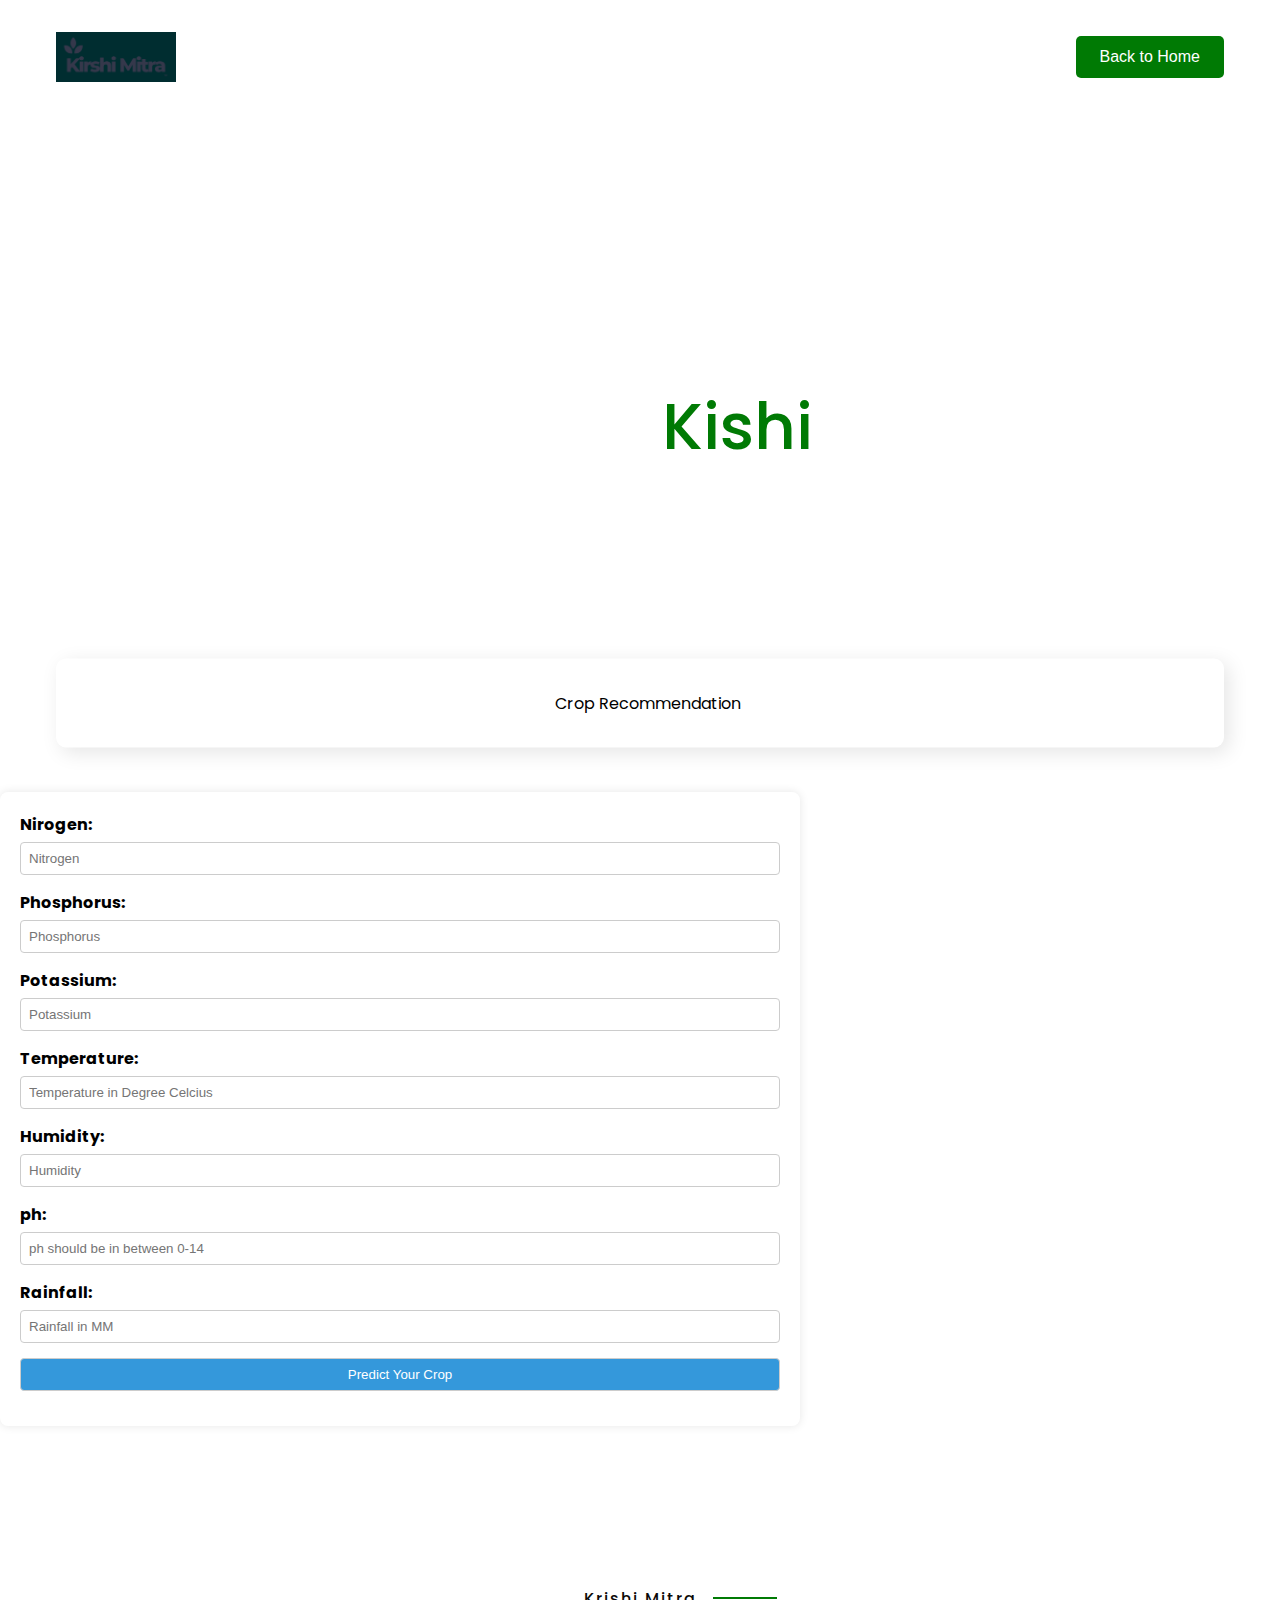
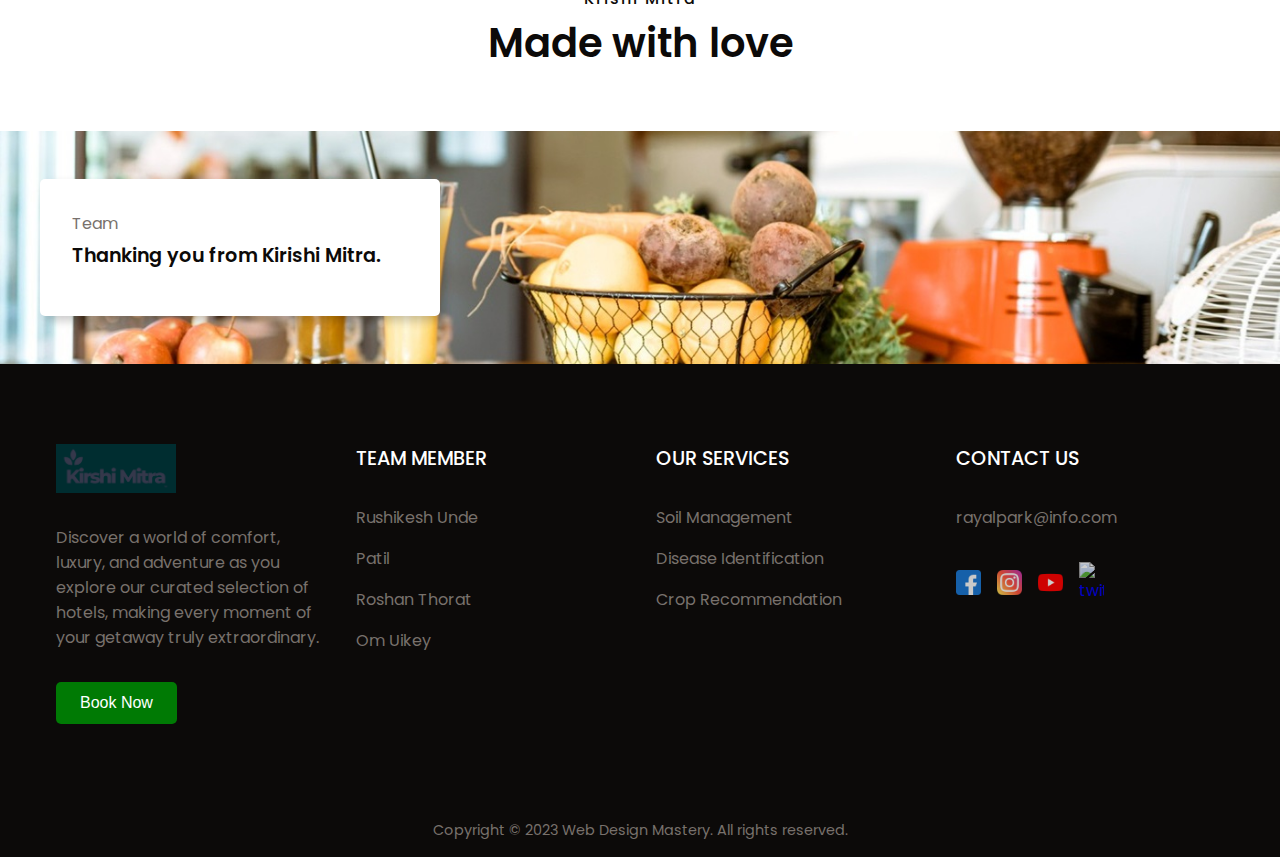
==== templates/cropRecommendation.html @ ae889151 "comment changes" ====
<!DOCTYPE html>
<html lang="en">
  <head>
    <meta charset="UTF-8" />
    <meta name="viewport" content="width=device-width, initial-scale=1.0" />
    <link
      href="https://cdn.jsdelivr.net/npm/remixicon@4.0.0/fonts/remixicon.css"
      rel="stylesheet"
    />
    <link rel="stylesheet" href="/static/styles.css" />
    <title>Web Design Mastery | Rayal Park</title>
  </head>
  <body>
    <header class="header">
      <nav>
        <div class="nav__bar">
          <div class="logo">
            <a href="/"><img src="/static/images/logo.png" alt="logo" /></a>
          </div>
          <div class="nav__menu__btn" id="menu-btn">
            <i class="ri-menu-line"></i>
          </div>
        </div>
        <ul class="nav__links" id="nav-links">
          <li><a href="/">Home</a></li>
          <li><a href="#contact">Contact</a></li>
        </ul>
        <a href="/">
        <button class="btn nav__btn"><i class="ri-arrow-left-circle-line"></i> Back to Home</button>
        </a>
      </nav>
      <div class="section__container header__container" id="home">
        <p>Simple - Unique - Friendly</p>
        <h1>Crop Recommendation<br />In Our <span>Kishi</span>.</h1>
      </div>
    </header>

    <section class="section__container booking__container">
      <form action="/" class="booking__form">
        <div class="input__group">
          <span><i class="ri-leaf-fill"></i></i></span>
          <div>
             Crop Recommendation
          </div>
        </div>
      </form>
    </section>
<div class="formDiv">
  <form action="/cropRecommendation/predict" method="POST" class="formInput">
    <div class="divContiner">
         <label for="Nitrogen">Nirogen:</label>
         <input type="text" id="Nirogen" name="Nitrogen" min="0" max="100" placeholder="Nitrogen" required>
    </div>
    <div class="divContiner">
      <label for="Phosphorus">Phosphorus:</label>
      <input type="text" id="Phosphorus" name="Phosphorus" min="0" max="100" placeholder="Phosphorus" required>
    </div>
    <div class="divContiner">
      <label for="Potassium">Potassium:</label>
      <input type="text" id="Potassium" name="Potassium" min="0" max="100" placeholder="Potassium" required>
    </div>
    <div class="divContiner">
      <label for="Temperature">Temperature:</label>
      <input type="text" id="Temperature" name="Temperature" min="0" max="100" placeholder="Temperature in Degree Celcius" required>
    </div>
    <div class="divContiner">
      <label for="Humidity">Humidity:</label>
      <input type="text" id="Humidity" name="Humidity" min="0" max="100" placeholder="Humidity" required>
    </div>
    <div class="divContiner">
      <label for="ph">ph:</label>
      <input type="text" id="ph" name="ph" min="0" max="100" placeholder="ph should be in between 0-14" required>
    </div>
    <div class="divContiner">
      <label for="Rainfall">Rainfall:</label>
      <input type="text" id="Rainfall" name="Rainfall"  max="10000" placeholder="Rainfall in MM" required>
    </div>
    <div class="divContiner">
       <input type="submit" id="submit" name="submit" value="Predict Your Crop">
    </div>
  </form>
</div>
    
    <section class="section__container banner__container">
           
    </section>

    <section class="explore" id="explore">
      <p class="section__subheader">Krishi Mitra</p>
      <h2 class="section__header">Made with love <i class="ri-heart-3-line"></i></h2>
      <div class="explore__bg">
        <div class="explore__content">
          <p class="section__description">Team</p>
          <h4>Thanking you from Kirishi Mitra.</h4>
        </div>
      </div>
    </section>

    <footer class="footer" id="contact">
      <div class="section__container footer__container">
        <div class="footer__col">
          <div class="logo">
            <a href="#home"><img src="/static/images/logo.png" alt="logo" /></a>
          </div>
          <p class="section__description">
            Discover a world of comfort, luxury, and adventure as you explore
            our curated selection of hotels, making every moment of your getaway
            truly extraordinary.
          </p>
          <button class="btn">Book Now</button>
        </div>
        <div class="footer__col">
          <h4>TEAM MEMBER</h4>
          <ul class="footer__links">
            <li><a>Rushikesh Unde</a></li>
            <li><a>Patil</a></li>
            <li><a>Roshan Thorat</a></li>
            <li><a>Om Uikey</a></li>
          </ul>
        </div>
        <div class="footer__col">
          <h4>OUR SERVICES</h4>
          <ul class="footer__links">
            <li><a href="#">Soil Management</a></li>
            <li><a href="#">Disease Identification</a></li>
            <li><a href="#">Crop Recommendation</a></li>
          </ul>
        </div>
        <div class="footer__col">
          <h4>CONTACT US</h4>
          <ul class="footer__links">
            <li><a href="#">rayalpark@info.com</a></li>
          </ul>
          <div class="footer__socials">
            <a href="#"><img src="/static/images/facebook.png" alt="facebook" /></a>
            <a href="#"><img src="/static/images/instagram.png" alt="instagram" /></a>
            <a href="#"><img src="/static/images/youtube.png" alt="youtube" /></a>
            <a href="#"><img src="/static/twitter.png" alt="twitter" /></a>
          </div>
        </div>
      </div>
      <div class="footer__bar">
        Copyright © 2023 Web Design Mastery. All rights reserved.
      </div>
    </footer>

    <script src="https://unpkg.com/scrollreveal"></script>
    <script src="main.js"></script>
  </body>
</html>
---- static/styles.css ----
@import url("https://fonts.googleapis.com/css2?family=Poppins:wght@400;500;600;700&display=swap");

:root {
  --primary-color: #007a04;
  --primary-color-dark: #007a04;
  --text-dark: #0c0a09;
  --text-light: #78716c;
  --white: #ffffff;
  --max-width: 1200px;
}

* {
  padding: 0;
  margin: 0;
  box-sizing: border-box;
}

.section__container {
  max-width: var(--max-width);
  margin: auto;
  padding: 5rem 1rem;
}

.section__subheader {
  margin-bottom: 0.5rem;
  position: relative;
  font-weight: 500;
  letter-spacing: 2px;
  color: var(--text-dark);
}

.section__subheader::after {
  position: absolute;
  content: "";
  top: 50%;
  transform: translate(1rem, -50%);
  height: 2px;
  width: 4rem;
  background-color: var(--primary-color);
}

.section__header {
  max-width: 600px;
  margin-bottom: 1rem;
  font-size: 2.5rem;
  font-weight: 600;
  line-height: 3rem;
  color: var(--text-dark);
}

.section__description {
  max-width: 600px;
  margin-bottom: 1rem;
  color: var(--text-light);
}

.btn {
  padding: 0.75rem 1.5rem;
  outline: none;
  border: none;
  font-size: 1rem;
  font-weight: 500;
  color: var(--white);
  background-color: var(--primary-color);
  border-radius: 5px;
  cursor: pointer;
  transition: 0.3s;
}

.btn:hover {
  background-color: var(--primary-color-dark);
}

img {
  width: 100%;
  display: flex;
}

a {
  text-decoration: none;
}

.logo {
  max-width: 120px;
}

html,
body {
  scroll-behavior: smooth;
}

body {
  font-family: "Poppins", sans-serif;
}

.formInput {
  background-color: #fff;
  padding: 20px;
  border-radius: 8px;
  box-shadow: 0 0 10px rgba(0, 0, 0, 0.1);
  width: 800px;
  align-items: center;
  justify-content: center;
  
}


.divContiner {
  margin-bottom: 15px;
}

label {
  display: block;
  font-weight: bold;
  margin-bottom: 5px;
}

input {
  width: 100%;
  padding: 8px;
  box-sizing: border-box;
  border: 1px solid #ccc;
  border-radius: 4px;
  outline: none;
}

input[type="submit"] {
  background-color: #3498db;
  color: #fff;
  cursor: pointer;
  transition: background-color 0.3s ease;
}

input[type="submit"]:hover {
  background-color: #258cd1;
}



.header {
  background-image: url("/static/images/header.jpg"); */
  background-position: center center;
  background-size: cover;
  background-repeat: no-repeat;
}

/* .headerMain {
  background-image: url("/static/images/header.jpg");
  background-position: center center;
  background-size: cover;
  background-repeat: no-repeat;
} */

nav {
  position: fixed;
  isolation: isolate;
  top: 0;
  width: 100%;
  max-width: var(--max-width);
  margin: auto;
  z-index: 9;
}

.nav__bar {
  padding: 1rem;
  display: flex;
  align-items: center;
  justify-content: space-between;
  gap: 2rem;
  background-color: var(--primary-color);
}

.nav__menu__btn {
  font-size: 1.5rem;
  color: var(--white);
  cursor: pointer;
}

.nav__links {
  list-style: none;
  position: absolute;
  width: 100%;
  padding: 2rem;
  display: flex;
  align-items: center;
  flex-direction: column;
  gap: 2rem;
  background-color: rgba(188, 28, 92, 0.9);
  transform: translateY(-100%);
  transition: 0.5s;
  z-index: -1;
}

.nav__links.open {
  transform: translateY(0);
}

.nav__links a {
  position: relative;
  isolation: isolate;
  padding-bottom: 8px;
  color: var(--white);
  transition: 0.3s;
}

.nav__btn {
  display: none;
}

.header__container {
  padding-block: 10rem 15rem;
}

.header__container p {
  margin-bottom: 1rem;
  font-size: 1.2rem;
  color: var(--white);
  text-align: center;
  opacity: 0.6;
}

.header__container h1 {
  font-size: 4rem;
  font-weight: 500;
  line-height: 4.5rem;
  color: var(--white);
  text-align: center;
}

.header__container h1 span {
  color: var(--primary-color);
}

.booking__container {
  padding-block: 0;
}

.booking__form {
  padding: 2rem;
  display: flex;
  gap: 1rem;
  align-items: center;
  justify-content: center;
  flex-wrap: wrap;
  background-color: var(--white);
  border-radius: 10px;
  transform: translateY(-50%);
  box-shadow: 5px 5px 20px rgba(0, 0, 0, 0.1);
}

.input__group {
  flex: 1 1 220px;
  display: flex;
  align-items: center;
  justify-content: center;
  gap: 1rem;
}

.input__group span {
  font-size: 1.75rem;
  color: var(--primary-color);
}

.input__group label {
  font-weight: 500;
  color: var(--text-dark);
}

.input__group input {
  display: block;
  width: 100%;
  max-width: 150px;
  padding-block: 5px;
  color: var(--text-dark);
  font-size: 0.9rem;
  outline: none;
  border: none;
}

.input__group input::placeholder {
  color: var(--text-light);
}

.about__container {
  overflow: hidden;
  display: grid;
  gap: 2rem;
}

.about__image img {
  max-width: 450px;
  margin: auto;
  border-radius: 5px;
}

.room__grid {
  margin-top: 4rem;
  display: grid;
  gap: 1rem;
}

.room__card {
  overflow: hidden;
  border-radius: 10px;
  box-shadow: 5px 5px 10px rgba(0, 0, 0, 0.1);
}

.room__card__image {
  position: relative;
  isolation: isolate;
}

.room__card__icons {
  position: absolute;
  right: 1rem;
  bottom: 1rem;
  width: 100%;
  display: flex;
  align-items: center;
  justify-content: flex-end;
  flex-wrap: wrap;
  gap: 1rem;
  z-index: 1;
}

.room__card__icons span {
  display: inline-block;
  padding: 2px 8px;
  font-size: 1.5rem;
  background-color: var(--white);
  border-radius: 100%;
  box-shadow: 5px 5px 10px rgba(0, 0, 0, 0.2);
  cursor: pointer;
}

.room__card__icons span:nth-child(1) {
  color: #f472b6;
}

.room__card__icons span:nth-child(2) {
  color: #c084fc;
}

.room__card__icons span:nth-child(3) {
  color: #60a5fa;
}

.room__card__details {
  padding: 1rem;
}

.room__card h4 {
  margin-bottom: 0.5rem;
  font-size: 1.2rem;
  font-weight: 500;
  color: var(--text-dark);
}

.room__card p {
  margin-bottom: 0.5rem;
  color: var(--text-light);
}

.room__card h5 {
  margin-bottom: 1rem;
  font-size: 1rem;
  font-weight: 500;
  color: var(--text-light);
}

.room__card h5 span {
  font-size: 1.1rem;
  color: var(--text-dark);
}

.service {
  background-image: url("/static/images/service.jpg");
  background-position: center center;
  background-size: cover;
  background-repeat: no-repeat;
}

.service__container {
  padding-block: 0;
  display: grid;

  grid-template-columns: repeat(2, 1fr);
}

.service__content {
  grid-column: 1/3;
  padding: 2rem 4rem;
  background-color: var(--white);
}

.service__list {
  list-style: none;
  margin-top: 2rem;
  display: grid;
  gap: 2rem;
}

.service__list li {
  display: flex;
  align-items: center;
  gap: 1rem;
  font-size: 1.2rem;
  font-weight: 500;
  color: var(--text-dark);
}

.service__list span {
  padding: 5px 12px;
  font-size: 1.75rem;
  color: var(--text-dark);
  background-color: var(--text-light);
  border-radius: 100%;
}

.service__list li:nth-child(1) span {
  color: #60a5fa;
  background-color: #dbeafe;
}

.service__list li:nth-child(2) span {
  color: #f472b6;
  background-color: #fce7f3;
}

.service__list li:nth-child(3) span {
  color: #c084fc;
  background-color: #f3e8ff;
}

.service__list li:nth-child(4) span {
  color: #fb7185;
  background-color: #ffe4e6;
}

.banner__content {
  padding: 2rem;
  display: flex;
  gap: 2rem;
  align-items: center;
  justify-content: space-evenly;
  flex-wrap: wrap;
  border-radius: 10px;
  box-shadow: 5px 5px 20px rgba(0, 0, 0, 0.1);
}

.banner__card {
  text-align: center;
  flex: 1 1 180px;
}

.banner__card h4 {
  font-size: 2rem;
  font-weight: 600;
  color: var(--text-dark);
}

.banner__card p {
  color: var(--text-light);
}

.explore :is(.section__subheader, .section__header) {
  text-align: center;
  margin-inline: auto;
}

.explore__bg {
  margin-top: 4rem;
  padding-block: 3rem;
  display: grid;
  grid-template-columns:
    minmax(1rem, 1fr)
    minmax(0, var(--max-width))
    minmax(1rem, 1fr);
  background-image: url("/static/images/explore.jpg");
  background-position: center center;
  background-size: cover;
  background-repeat: no-repeat;
}

.explore__content {
  grid-column: 2/3;
  max-width: 400px;
  padding: 2rem;
  background-color: var(--white);
  border-radius: 5px;
  box-shadow: 5px 5px 10px rgba(0, 0, 0, 0.2);
}

.explore__content p {
  margin-bottom: 0.5rem;
}

.explore__content h4 {
  margin-bottom: 1rem;
  font-size: 1.2rem;
  font-weight: 600;
  line-height: 1.5rem;
  color: var(--text-dark);
}

.explore__content .btn {
  color: var(--primary-color);
  background-color: var(--white);
  border: 1px solid var(--primary-color);
}

.explore__content .btn:hover {
  color: var(--white);
  background-color: var(--primary-color);
}

.footer {
  background-color: var(--text-dark);
}

.footer__container {
  display: grid;
  gap: 4rem 2rem;
}

.footer__col .section__description {
  margin-block: 2rem;
}

.footer__col h4 {
  margin-bottom: 2rem;
  font-size: 1.2rem;
  font-weight: 500;
  color: var(--white);
}

.footer__links {
  list-style: none;
  display: grid;
  gap: 1rem;
}

.footer__links a {
  color: var(--text-light);
  transition: 0.3s;
}

.footer__links a:hover {
  color: var(--white);
}

.footer__socials {
  margin-top: 2rem;
  display: flex;
  align-items: center;
  gap: 1rem;
  flex-wrap: wrap;
}

.footer__socials img {
  max-width: 25px;
  opacity: 0.8;
  transition: 0.3s;
}

.footer__socials img:hover {
  opacity: 1;
}

.footer__bar {
  padding: 1rem;
  font-size: 0.9rem;
  color: var(--text-light);
  text-align: center;
}

@media (width > 576px) {
  .room__grid {
    grid-template-columns: repeat(2, 1fr);
  }

  .footer__container {
    grid-template-columns: repeat(2, 1fr);
  }
}

@media (width > 768px) {
  nav {
    padding: 2rem 1rem;
    position: static;
    display: flex;
    align-items: center;
    justify-content: space-between;
  }

  .nav__bar {
    padding: 0;
    background-color: transparent;
  }

  .nav__menu__btn {
    display: none;
  }

  .nav__links {
    padding: 0;
    width: unset;
    position: static;
    transform: none;
    flex-direction: row;
    background-color: transparent;
  }

  .nav__btn {
    display: block;
  }

  .nav__links a::after {
    position: absolute;
    content: "";
    left: 0;
    bottom: 0;
    height: 2px;
    width: 0;
    background-color: var(--primary-color);
    transition: 0.3s;
    transform-origin: left;
  }

  .nav__links a:hover::after {
    width: 100%;
  }

  .about__container {
    grid-template-columns: repeat(2, 1fr);
    align-items: center;
  }

  .room__grid {
    grid-template-columns: repeat(3, 1fr);
  }

  .service__content {
    grid-column: 2/3;
  }

  .footer__container {
    grid-template-columns: repeat(4, 1fr);
  }
}

@media (width > 1024px) {
  .room__grid {
    gap: 2rem;
  }
}
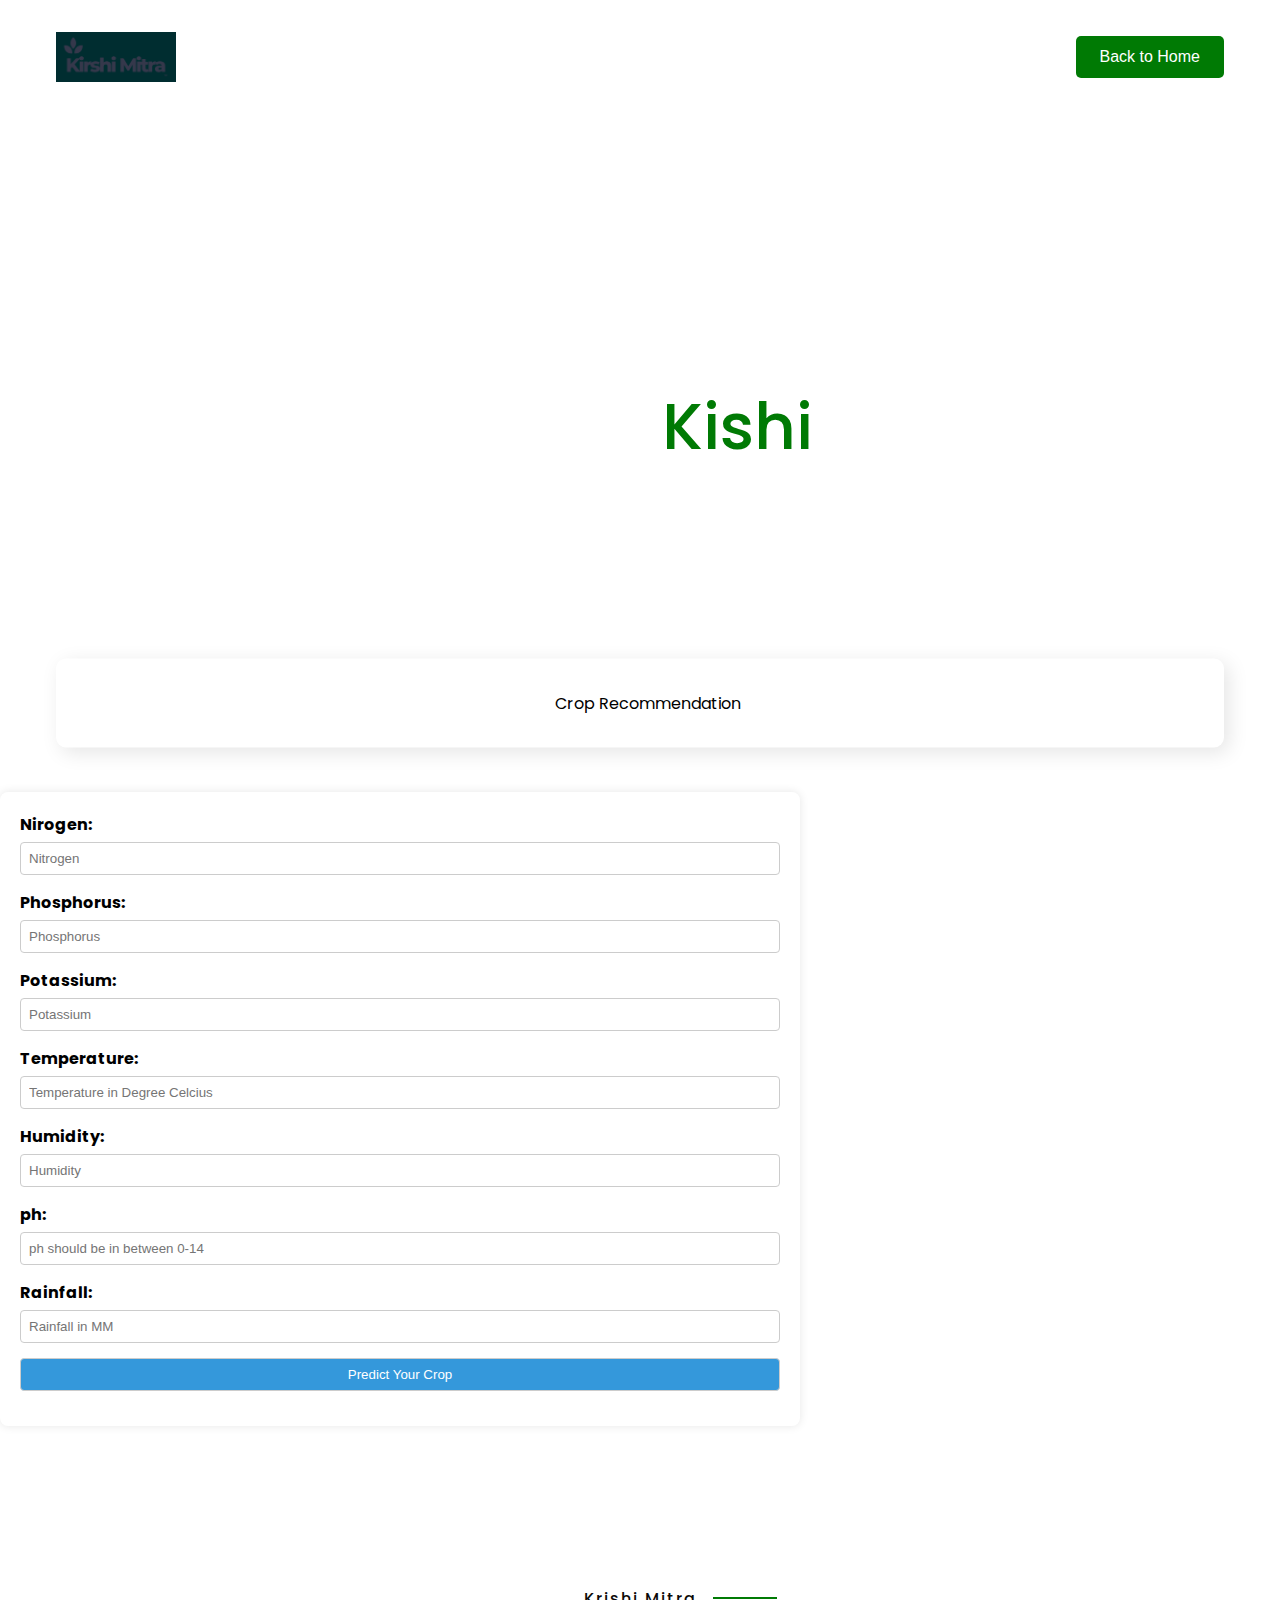
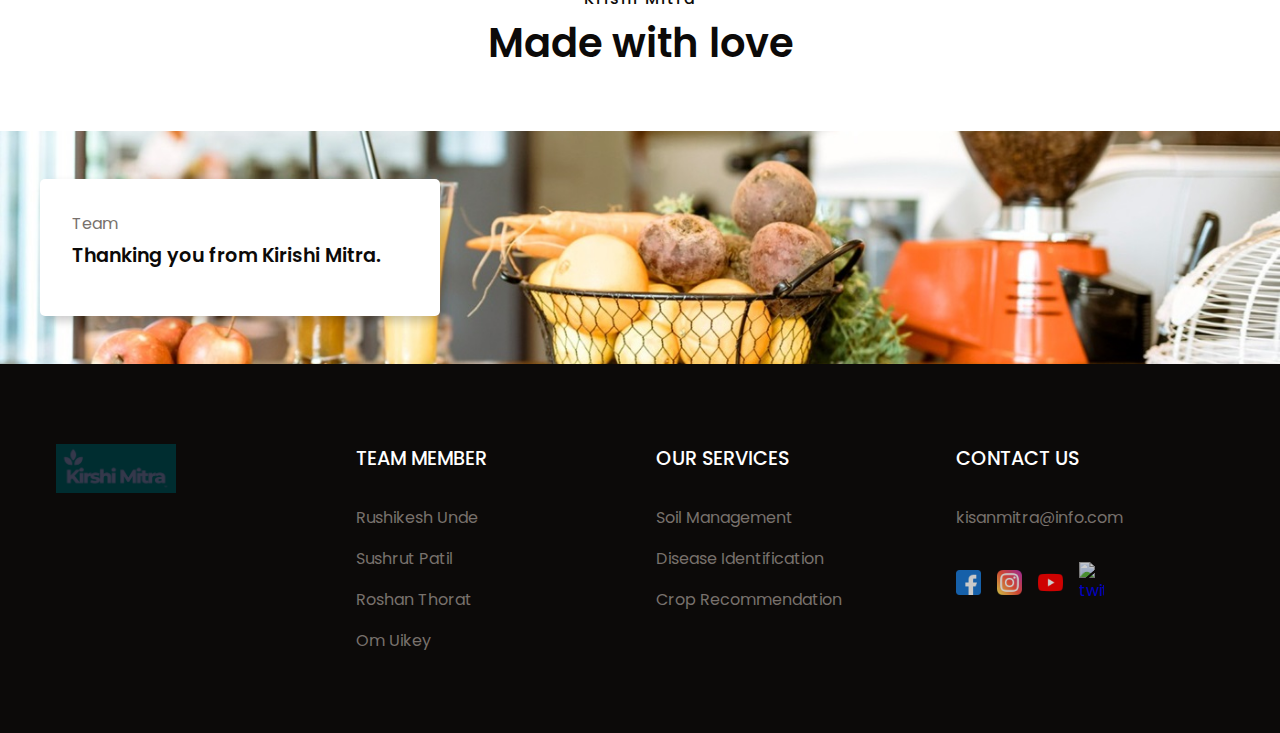
==== commit da6813d5: "disease_model update" ====
--- a/templates/cropRecommendation.html
+++ b/templates/cropRecommendation.html
@@ -1,150 +1,141 @@
-<!DOCTYPE html>
-<html lang="en">
-  <head>
-    <meta charset="UTF-8" />
-    <meta name="viewport" content="width=device-width, initial-scale=1.0" />
-    <link
-      href="https://cdn.jsdelivr.net/npm/remixicon@4.0.0/fonts/remixicon.css"
-      rel="stylesheet"
-    />
-    <link rel="stylesheet" href="/static/styles.css" />
-    <title>Web Design Mastery | Rayal Park</title>
-  </head>
-  <body>
-    <header class="header">
-      <nav>
-        <div class="nav__bar">
-          <div class="logo">
-            <a href="/"><img src="/static/images/logo.png" alt="logo" /></a>
-          </div>
-          <div class="nav__menu__btn" id="menu-btn">
-            <i class="ri-menu-line"></i>
-          </div>
-        </div>
-        <ul class="nav__links" id="nav-links">
-          <li><a href="/">Home</a></li>
-          <li><a href="#contact">Contact</a></li>
-        </ul>
-        <a href="/">
-        <button class="btn nav__btn"><i class="ri-arrow-left-circle-line"></i> Back to Home</button>
-        </a>
-      </nav>
-      <div class="section__container header__container" id="home">
-        <p>Simple - Unique - Friendly</p>
-        <h1>Crop Recommendation<br />In Our <span>Kishi</span>.</h1>
-      </div>
-    </header>
-
-    <section class="section__container booking__container">
-      <form action="/" class="booking__form">
-        <div class="input__group">
-          <span><i class="ri-leaf-fill"></i></i></span>
-          <div>
-             Crop Recommendation
-          </div>
-        </div>
-      </form>
-    </section>
-<div class="formDiv">
-  <form action="/cropRecommendation/predict" method="POST" class="formInput">
-    <div class="divContiner">
-         <label for="Nitrogen">Nirogen:</label>
-         <input type="text" id="Nirogen" name="Nitrogen" min="0" max="100" placeholder="Nitrogen" required>
-    </div>
-    <div class="divContiner">
-      <label for="Phosphorus">Phosphorus:</label>
-      <input type="text" id="Phosphorus" name="Phosphorus" min="0" max="100" placeholder="Phosphorus" required>
-    </div>
-    <div class="divContiner">
-      <label for="Potassium">Potassium:</label>
-      <input type="text" id="Potassium" name="Potassium" min="0" max="100" placeholder="Potassium" required>
-    </div>
-    <div class="divContiner">
-      <label for="Temperature">Temperature:</label>
-      <input type="text" id="Temperature" name="Temperature" min="0" max="100" placeholder="Temperature in Degree Celcius" required>
-    </div>
-    <div class="divContiner">
-      <label for="Humidity">Humidity:</label>
-      <input type="text" id="Humidity" name="Humidity" min="0" max="100" placeholder="Humidity" required>
-    </div>
-    <div class="divContiner">
-      <label for="ph">ph:</label>
-      <input type="text" id="ph" name="ph" min="0" max="100" placeholder="ph should be in between 0-14" required>
-    </div>
-    <div class="divContiner">
-      <label for="Rainfall">Rainfall:</label>
-      <input type="text" id="Rainfall" name="Rainfall"  max="10000" placeholder="Rainfall in MM" required>
-    </div>
-    <div class="divContiner">
-       <input type="submit" id="submit" name="submit" value="Predict Your Crop">
-    </div>
-  </form>
-</div>
-    
-    <section class="section__container banner__container">
-           
-    </section>
-
-    <section class="explore" id="explore">
-      <p class="section__subheader">Krishi Mitra</p>
-      <h2 class="section__header">Made with love <i class="ri-heart-3-line"></i></h2>
-      <div class="explore__bg">
-        <div class="explore__content">
-          <p class="section__description">Team</p>
-          <h4>Thanking you from Kirishi Mitra.</h4>
-        </div>
-      </div>
-    </section>
-
-    <footer class="footer" id="contact">
-      <div class="section__container footer__container">
-        <div class="footer__col">
-          <div class="logo">
-            <a href="#home"><img src="/static/images/logo.png" alt="logo" /></a>
-          </div>
-          <p class="section__description">
-            Discover a world of comfort, luxury, and adventure as you explore
-            our curated selection of hotels, making every moment of your getaway
-            truly extraordinary.
-          </p>
-          <button class="btn">Book Now</button>
-        </div>
-        <div class="footer__col">
-          <h4>TEAM MEMBER</h4>
-          <ul class="footer__links">
-            <li><a>Rushikesh Unde</a></li>
-            <li><a>Patil</a></li>
-            <li><a>Roshan Thorat</a></li>
-            <li><a>Om Uikey</a></li>
-          </ul>
-        </div>
-        <div class="footer__col">
-          <h4>OUR SERVICES</h4>
-          <ul class="footer__links">
-            <li><a href="#">Soil Management</a></li>
-            <li><a href="#">Disease Identification</a></li>
-            <li><a href="#">Crop Recommendation</a></li>
-          </ul>
-        </div>
-        <div class="footer__col">
-          <h4>CONTACT US</h4>
-          <ul class="footer__links">
-            <li><a href="#">rayalpark@info.com</a></li>
-          </ul>
-          <div class="footer__socials">
-            <a href="#"><img src="/static/images/facebook.png" alt="facebook" /></a>
-            <a href="#"><img src="/static/images/instagram.png" alt="instagram" /></a>
-            <a href="#"><img src="/static/images/youtube.png" alt="youtube" /></a>
-            <a href="#"><img src="/static/twitter.png" alt="twitter" /></a>
-          </div>
-        </div>
-      </div>
-      <div class="footer__bar">
-        Copyright © 2023 Web Design Mastery. All rights reserved.
-      </div>
-    </footer>
-
-    <script src="https://unpkg.com/scrollreveal"></script>
-    <script src="main.js"></script>
-  </body>
-</html>
+<!DOCTYPE html>
+<html lang="en">
+  <head>
+    <meta charset="UTF-8" />
+    <meta name="viewport" content="width=device-width, initial-scale=1.0" />
+    <link
+      href="https://cdn.jsdelivr.net/npm/remixicon@4.0.0/fonts/remixicon.css"
+      rel="stylesheet"
+    />
+    <link rel="stylesheet" href="/static/styles.css" />
+    <title>Web Design Mastery | Rayal Park</title>
+  </head>
+  <body>
+    <header class="header">
+      <nav>
+        <div class="nav__bar">
+          <div class="logo">
+            <a href="/"><img src="/static/images/logo.png" alt="logo" /></a>
+          </div>
+          <div class="nav__menu__btn" id="menu-btn">
+            <i class="ri-menu-line"></i>
+          </div>
+        </div>
+        <ul class="nav__links" id="nav-links">
+          <li><a href="/">Home</a></li>
+          <li><a href="#contact">Contact</a></li>
+        </ul>
+        <a href="/">
+        <button class="btn nav__btn"><i class="ri-arrow-left-circle-line"></i> Back to Home</button>
+        </a>
+      </nav>
+      <div class="section__container header__container" id="home">
+        <p>Simple - Unique - Friendly</p>
+        <h1>Crop Recommendation<br />In Our <span>Kishi</span>.</h1>
+      </div>
+    </header>
+
+    <section class="section__container booking__container">
+      <form action="/" class="booking__form">
+        <div class="input__group">
+          <span><i class="ri-leaf-fill"></i></i></span>
+          <div>
+             Crop Recommendation
+          </div>
+        </div>
+      </form>
+    </section>
+<div class="formDiv">
+  <form action="/cropRecommendation/predict" method="POST" class="formInput">
+    <div class="divContiner">
+         <label for="Nitrogen">Nirogen:</label>
+         <input type="text" id="Nirogen" name="Nitrogen" min="0" max="100" placeholder="Nitrogen" required>
+    </div>
+    <div class="divContiner">
+      <label for="Phosphorus">Phosphorus:</label>
+      <input type="text" id="Phosphorus" name="Phosphorus" min="0" max="100" placeholder="Phosphorus" required>
+    </div>
+    <div class="divContiner">
+      <label for="Potassium">Potassium:</label>
+      <input type="text" id="Potassium" name="Potassium" min="0" max="100" placeholder="Potassium" required>
+    </div>
+    <div class="divContiner">
+      <label for="Temperature">Temperature:</label>
+      <input type="text" id="Temperature" name="Temperature" min="0" max="100" placeholder="Temperature in Degree Celcius" required>
+    </div>
+    <div class="divContiner">
+      <label for="Humidity">Humidity:</label>
+      <input type="text" id="Humidity" name="Humidity" min="0" max="100" placeholder="Humidity" required>
+    </div>
+    <div class="divContiner">
+      <label for="ph">ph:</label>
+      <input type="text" id="ph" name="ph" min="0" max="100" placeholder="ph should be in between 0-14" required>
+    </div>
+    <div class="divContiner">
+      <label for="Rainfall">Rainfall:</label>
+      <input type="text" id="Rainfall" name="Rainfall"  max="10000" placeholder="Rainfall in MM" required>
+    </div>
+    <div class="divContiner">
+       <input type="submit" id="submit" name="submit" value="Predict Your Crop">
+    </div>
+  </form>
+</div>
+    
+    <section class="section__container banner__container">
+           
+    </section>
+
+    <section class="explore" id="explore">
+      <p class="section__subheader">Krishi Mitra</p>
+      <h2 class="section__header">Made with love <i class="ri-heart-3-line"></i></h2>
+      <div class="explore__bg">
+        <div class="explore__content">
+          <p class="section__description">Team</p>
+          <h4>Thanking you from Kirishi Mitra.</h4>
+        </div>
+      </div>
+    </section>
+
+    <footer class="footer" id="contact">
+      <div class="section__container footer__container">
+        <div class="footer__col">
+          <div class="logo">
+            <a href="#home"><img src="/static/images/logo.png" alt="logo" /></a>
+          </div>
+        </div>
+        <div class="footer__col">
+          <h4>TEAM MEMBER</h4>
+          <ul class="footer__links">
+            <li><a>Rushikesh Unde</a></li>
+            <li><a>Sushrut Patil</a></li>
+            <li><a>Roshan Thorat</a></li>
+            <li><a>Om Uikey</a></li>
+          </ul>
+        </div>
+        <div class="footer__col">
+          <h4>OUR SERVICES</h4>
+          <ul class="footer__links">
+            <li><a href="#">Soil Management</a></li>
+            <li><a href="#">Disease Identification</a></li>
+            <li><a href="#">Crop Recommendation</a></li>
+          </ul>
+        </div>
+        <div class="footer__col">
+          <h4>CONTACT US</h4>
+          <ul class="footer__links">
+            <li><a href="#">kisanmitra@info.com</a></li>
+          </ul>
+          <div class="footer__socials">
+            <a href="#"><img src="/static/images/facebook.png" alt="facebook" /></a>
+            <a href="#"><img src="/static/images/instagram.png" alt="instagram" /></a>
+            <a href="#"><img src="/static/images/youtube.png" alt="youtube" /></a>
+            <a href="#"><img src="/static/twitter.png" alt="twitter" /></a>
+          </div>
+        </div>
+      </div>
+    </footer>
+
+    <script src="https://unpkg.com/scrollreveal"></script>
+    <script src="main.js"></script>
+  </body>
+</html>
--- a/static/styles.css
+++ b/static/styles.css
@@ -1,656 +1,656 @@
-@import url("https://fonts.googleapis.com/css2?family=Poppins:wght@400;500;600;700&display=swap");
-
-:root {
-  --primary-color: #007a04;
-  --primary-color-dark: #007a04;
-  --text-dark: #0c0a09;
-  --text-light: #78716c;
-  --white: #ffffff;
-  --max-width: 1200px;
-}
-
-* {
-  padding: 0;
-  margin: 0;
-  box-sizing: border-box;
-}
-
-.section__container {
-  max-width: var(--max-width);
-  margin: auto;
-  padding: 5rem 1rem;
-}
-
-.section__subheader {
-  margin-bottom: 0.5rem;
-  position: relative;
-  font-weight: 500;
-  letter-spacing: 2px;
-  color: var(--text-dark);
-}
-
-.section__subheader::after {
-  position: absolute;
-  content: "";
-  top: 50%;
-  transform: translate(1rem, -50%);
-  height: 2px;
-  width: 4rem;
-  background-color: var(--primary-color);
-}
-
-.section__header {
-  max-width: 600px;
-  margin-bottom: 1rem;
-  font-size: 2.5rem;
-  font-weight: 600;
-  line-height: 3rem;
-  color: var(--text-dark);
-}
-
-.section__description {
-  max-width: 600px;
-  margin-bottom: 1rem;
-  color: var(--text-light);
-}
-
-.btn {
-  padding: 0.75rem 1.5rem;
-  outline: none;
-  border: none;
-  font-size: 1rem;
-  font-weight: 500;
-  color: var(--white);
-  background-color: var(--primary-color);
-  border-radius: 5px;
-  cursor: pointer;
-  transition: 0.3s;
-}
-
-.btn:hover {
-  background-color: var(--primary-color-dark);
-}
-
-img {
-  width: 100%;
-  display: flex;
-}
-
-a {
-  text-decoration: none;
-}
-
-.logo {
-  max-width: 120px;
-}
-
-html,
-body {
-  scroll-behavior: smooth;
-}
-
-body {
-  font-family: "Poppins", sans-serif;
-}
-
-.formInput {
-  background-color: #fff;
-  padding: 20px;
-  border-radius: 8px;
-  box-shadow: 0 0 10px rgba(0, 0, 0, 0.1);
-  width: 800px;
-  align-items: center;
-  justify-content: center;
-  
-}
-
-
-.divContiner {
-  margin-bottom: 15px;
-}
-
-label {
-  display: block;
-  font-weight: bold;
-  margin-bottom: 5px;
-}
-
-input {
-  width: 100%;
-  padding: 8px;
-  box-sizing: border-box;
-  border: 1px solid #ccc;
-  border-radius: 4px;
-  outline: none;
-}
-
-input[type="submit"] {
-  background-color: #3498db;
-  color: #fff;
-  cursor: pointer;
-  transition: background-color 0.3s ease;
-}
-
-input[type="submit"]:hover {
-  background-color: #258cd1;
-}
-
-
-
-.header {
-  background-image: url("/static/images/header.jpg"); */
-  background-position: center center;
-  background-size: cover;
-  background-repeat: no-repeat;
-}
-
-/* .headerMain {
-  background-image: url("/static/images/header.jpg");
-  background-position: center center;
-  background-size: cover;
-  background-repeat: no-repeat;
-} */
-
-nav {
-  position: fixed;
-  isolation: isolate;
-  top: 0;
-  width: 100%;
-  max-width: var(--max-width);
-  margin: auto;
-  z-index: 9;
-}
-
-.nav__bar {
-  padding: 1rem;
-  display: flex;
-  align-items: center;
-  justify-content: space-between;
-  gap: 2rem;
-  background-color: var(--primary-color);
-}
-
-.nav__menu__btn {
-  font-size: 1.5rem;
-  color: var(--white);
-  cursor: pointer;
-}
-
-.nav__links {
-  list-style: none;
-  position: absolute;
-  width: 100%;
-  padding: 2rem;
-  display: flex;
-  align-items: center;
-  flex-direction: column;
-  gap: 2rem;
-  background-color: rgba(188, 28, 92, 0.9);
-  transform: translateY(-100%);
-  transition: 0.5s;
-  z-index: -1;
-}
-
-.nav__links.open {
-  transform: translateY(0);
-}
-
-.nav__links a {
-  position: relative;
-  isolation: isolate;
-  padding-bottom: 8px;
-  color: var(--white);
-  transition: 0.3s;
-}
-
-.nav__btn {
-  display: none;
-}
-
-.header__container {
-  padding-block: 10rem 15rem;
-}
-
-.header__container p {
-  margin-bottom: 1rem;
-  font-size: 1.2rem;
-  color: var(--white);
-  text-align: center;
-  opacity: 0.6;
-}
-
-.header__container h1 {
-  font-size: 4rem;
-  font-weight: 500;
-  line-height: 4.5rem;
-  color: var(--white);
-  text-align: center;
-}
-
-.header__container h1 span {
-  color: var(--primary-color);
-}
-
-.booking__container {
-  padding-block: 0;
-}
-
-.booking__form {
-  padding: 2rem;
-  display: flex;
-  gap: 1rem;
-  align-items: center;
-  justify-content: center;
-  flex-wrap: wrap;
-  background-color: var(--white);
-  border-radius: 10px;
-  transform: translateY(-50%);
-  box-shadow: 5px 5px 20px rgba(0, 0, 0, 0.1);
-}
-
-.input__group {
-  flex: 1 1 220px;
-  display: flex;
-  align-items: center;
-  justify-content: center;
-  gap: 1rem;
-}
-
-.input__group span {
-  font-size: 1.75rem;
-  color: var(--primary-color);
-}
-
-.input__group label {
-  font-weight: 500;
-  color: var(--text-dark);
-}
-
-.input__group input {
-  display: block;
-  width: 100%;
-  max-width: 150px;
-  padding-block: 5px;
-  color: var(--text-dark);
-  font-size: 0.9rem;
-  outline: none;
-  border: none;
-}
-
-.input__group input::placeholder {
-  color: var(--text-light);
-}
-
-.about__container {
-  overflow: hidden;
-  display: grid;
-  gap: 2rem;
-}
-
-.about__image img {
-  max-width: 450px;
-  margin: auto;
-  border-radius: 5px;
-}
-
-.room__grid {
-  margin-top: 4rem;
-  display: grid;
-  gap: 1rem;
-}
-
-.room__card {
-  overflow: hidden;
-  border-radius: 10px;
-  box-shadow: 5px 5px 10px rgba(0, 0, 0, 0.1);
-}
-
-.room__card__image {
-  position: relative;
-  isolation: isolate;
-}
-
-.room__card__icons {
-  position: absolute;
-  right: 1rem;
-  bottom: 1rem;
-  width: 100%;
-  display: flex;
-  align-items: center;
-  justify-content: flex-end;
-  flex-wrap: wrap;
-  gap: 1rem;
-  z-index: 1;
-}
-
-.room__card__icons span {
-  display: inline-block;
-  padding: 2px 8px;
-  font-size: 1.5rem;
-  background-color: var(--white);
-  border-radius: 100%;
-  box-shadow: 5px 5px 10px rgba(0, 0, 0, 0.2);
-  cursor: pointer;
-}
-
-.room__card__icons span:nth-child(1) {
-  color: #f472b6;
-}
-
-.room__card__icons span:nth-child(2) {
-  color: #c084fc;
-}
-
-.room__card__icons span:nth-child(3) {
-  color: #60a5fa;
-}
-
-.room__card__details {
-  padding: 1rem;
-}
-
-.room__card h4 {
-  margin-bottom: 0.5rem;
-  font-size: 1.2rem;
-  font-weight: 500;
-  color: var(--text-dark);
-}
-
-.room__card p {
-  margin-bottom: 0.5rem;
-  color: var(--text-light);
-}
-
-.room__card h5 {
-  margin-bottom: 1rem;
-  font-size: 1rem;
-  font-weight: 500;
-  color: var(--text-light);
-}
-
-.room__card h5 span {
-  font-size: 1.1rem;
-  color: var(--text-dark);
-}
-
-.service {
-  background-image: url("/static/images/service.jpg");
-  background-position: center center;
-  background-size: cover;
-  background-repeat: no-repeat;
-}
-
-.service__container {
-  padding-block: 0;
-  display: grid;
-
-  grid-template-columns: repeat(2, 1fr);
-}
-
-.service__content {
-  grid-column: 1/3;
-  padding: 2rem 4rem;
-  background-color: var(--white);
-}
-
-.service__list {
-  list-style: none;
-  margin-top: 2rem;
-  display: grid;
-  gap: 2rem;
-}
-
-.service__list li {
-  display: flex;
-  align-items: center;
-  gap: 1rem;
-  font-size: 1.2rem;
-  font-weight: 500;
-  color: var(--text-dark);
-}
-
-.service__list span {
-  padding: 5px 12px;
-  font-size: 1.75rem;
-  color: var(--text-dark);
-  background-color: var(--text-light);
-  border-radius: 100%;
-}
-
-.service__list li:nth-child(1) span {
-  color: #60a5fa;
-  background-color: #dbeafe;
-}
-
-.service__list li:nth-child(2) span {
-  color: #f472b6;
-  background-color: #fce7f3;
-}
-
-.service__list li:nth-child(3) span {
-  color: #c084fc;
-  background-color: #f3e8ff;
-}
-
-.service__list li:nth-child(4) span {
-  color: #fb7185;
-  background-color: #ffe4e6;
-}
-
-.banner__content {
-  padding: 2rem;
-  display: flex;
-  gap: 2rem;
-  align-items: center;
-  justify-content: space-evenly;
-  flex-wrap: wrap;
-  border-radius: 10px;
-  box-shadow: 5px 5px 20px rgba(0, 0, 0, 0.1);
-}
-
-.banner__card {
-  text-align: center;
-  flex: 1 1 180px;
-}
-
-.banner__card h4 {
-  font-size: 2rem;
-  font-weight: 600;
-  color: var(--text-dark);
-}
-
-.banner__card p {
-  color: var(--text-light);
-}
-
-.explore :is(.section__subheader, .section__header) {
-  text-align: center;
-  margin-inline: auto;
-}
-
-.explore__bg {
-  margin-top: 4rem;
-  padding-block: 3rem;
-  display: grid;
-  grid-template-columns:
-    minmax(1rem, 1fr)
-    minmax(0, var(--max-width))
-    minmax(1rem, 1fr);
-  background-image: url("/static/images/explore.jpg");
-  background-position: center center;
-  background-size: cover;
-  background-repeat: no-repeat;
-}
-
-.explore__content {
-  grid-column: 2/3;
-  max-width: 400px;
-  padding: 2rem;
-  background-color: var(--white);
-  border-radius: 5px;
-  box-shadow: 5px 5px 10px rgba(0, 0, 0, 0.2);
-}
-
-.explore__content p {
-  margin-bottom: 0.5rem;
-}
-
-.explore__content h4 {
-  margin-bottom: 1rem;
-  font-size: 1.2rem;
-  font-weight: 600;
-  line-height: 1.5rem;
-  color: var(--text-dark);
-}
-
-.explore__content .btn {
-  color: var(--primary-color);
-  background-color: var(--white);
-  border: 1px solid var(--primary-color);
-}
-
-.explore__content .btn:hover {
-  color: var(--white);
-  background-color: var(--primary-color);
-}
-
-.footer {
-  background-color: var(--text-dark);
-}
-
-.footer__container {
-  display: grid;
-  gap: 4rem 2rem;
-}
-
-.footer__col .section__description {
-  margin-block: 2rem;
-}
-
-.footer__col h4 {
-  margin-bottom: 2rem;
-  font-size: 1.2rem;
-  font-weight: 500;
-  color: var(--white);
-}
-
-.footer__links {
-  list-style: none;
-  display: grid;
-  gap: 1rem;
-}
-
-.footer__links a {
-  color: var(--text-light);
-  transition: 0.3s;
-}
-
-.footer__links a:hover {
-  color: var(--white);
-}
-
-.footer__socials {
-  margin-top: 2rem;
-  display: flex;
-  align-items: center;
-  gap: 1rem;
-  flex-wrap: wrap;
-}
-
-.footer__socials img {
-  max-width: 25px;
-  opacity: 0.8;
-  transition: 0.3s;
-}
-
-.footer__socials img:hover {
-  opacity: 1;
-}
-
-.footer__bar {
-  padding: 1rem;
-  font-size: 0.9rem;
-  color: var(--text-light);
-  text-align: center;
-}
-
-@media (width > 576px) {
-  .room__grid {
-    grid-template-columns: repeat(2, 1fr);
-  }
-
-  .footer__container {
-    grid-template-columns: repeat(2, 1fr);
-  }
-}
-
-@media (width > 768px) {
-  nav {
-    padding: 2rem 1rem;
-    position: static;
-    display: flex;
-    align-items: center;
-    justify-content: space-between;
-  }
-
-  .nav__bar {
-    padding: 0;
-    background-color: transparent;
-  }
-
-  .nav__menu__btn {
-    display: none;
-  }
-
-  .nav__links {
-    padding: 0;
-    width: unset;
-    position: static;
-    transform: none;
-    flex-direction: row;
-    background-color: transparent;
-  }
-
-  .nav__btn {
-    display: block;
-  }
-
-  .nav__links a::after {
-    position: absolute;
-    content: "";
-    left: 0;
-    bottom: 0;
-    height: 2px;
-    width: 0;
-    background-color: var(--primary-color);
-    transition: 0.3s;
-    transform-origin: left;
-  }
-
-  .nav__links a:hover::after {
-    width: 100%;
-  }
-
-  .about__container {
-    grid-template-columns: repeat(2, 1fr);
-    align-items: center;
-  }
-
-  .room__grid {
-    grid-template-columns: repeat(3, 1fr);
-  }
-
-  .service__content {
-    grid-column: 2/3;
-  }
-
-  .footer__container {
-    grid-template-columns: repeat(4, 1fr);
-  }
-}
-
-@media (width > 1024px) {
-  .room__grid {
-    gap: 2rem;
-  }
-}
+@import url("https://fonts.googleapis.com/css2?family=Poppins:wght@400;500;600;700&display=swap");
+
+:root {
+  --primary-color: #007a04;
+  --primary-color-dark: #007a04;
+  --text-dark: #0c0a09;
+  --text-light: #78716c;
+  --white: #ffffff;
+  --max-width: 1200px;
+}
+
+* {
+  padding: 0;
+  margin: 0;
+  box-sizing: border-box;
+}
+
+.section__container {
+  max-width: var(--max-width);
+  margin: auto;
+  padding: 5rem 1rem;
+}
+
+.section__subheader {
+  margin-bottom: 0.5rem;
+  position: relative;
+  font-weight: 500;
+  letter-spacing: 2px;
+  color: var(--text-dark);
+}
+
+.section__subheader::after {
+  position: absolute;
+  content: "";
+  top: 50%;
+  transform: translate(1rem, -50%);
+  height: 2px;
+  width: 4rem;
+  background-color: var(--primary-color);
+}
+
+.section__header {
+  max-width: 600px;
+  margin-bottom: 1rem;
+  font-size: 2.5rem;
+  font-weight: 600;
+  line-height: 3rem;
+  color: var(--text-dark);
+}
+
+.section__description {
+  max-width: 600px;
+  margin-bottom: 1rem;
+  color: var(--text-light);
+}
+
+.btn {
+  padding: 0.75rem 1.5rem;
+  outline: none;
+  border: none;
+  font-size: 1rem;
+  font-weight: 500;
+  color: var(--white);
+  background-color: var(--primary-color);
+  border-radius: 5px;
+  cursor: pointer;
+  transition: 0.3s;
+}
+
+.btn:hover {
+  background-color: var(--primary-color-dark);
+}
+
+img {
+  width: 100%;
+  display: flex;
+}
+
+a {
+  text-decoration: none;
+}
+
+.logo {
+  max-width: 120px;
+}
+
+html,
+body {
+  scroll-behavior: smooth;
+}
+
+body {
+  font-family: "Poppins", sans-serif;
+}
+
+.formInput {
+  background-color: #fff;
+  padding: 20px;
+  border-radius: 8px;
+  box-shadow: 0 0 10px rgba(0, 0, 0, 0.1);
+  width: 800px;
+  align-items: center;
+  justify-content: center;
+  
+}
+
+
+.divContiner {
+  margin-bottom: 15px;
+}
+
+label {
+  display: block;
+  font-weight: bold;
+  margin-bottom: 5px;
+}
+
+input {
+  width: 100%;
+  padding: 8px;
+  box-sizing: border-box;
+  border: 1px solid #ccc;
+  border-radius: 4px;
+  outline: none;
+}
+
+input[type="submit"] {
+  background-color: #3498db;
+  color: #fff;
+  cursor: pointer;
+  transition: background-color 0.3s ease;
+}
+
+input[type="submit"]:hover {
+  background-color: #258cd1;
+}
+
+
+
+.header {
+  background-image: url("/static/images/header.jpg"); */
+  background-position: center center;
+  background-size: cover;
+  background-repeat: no-repeat;
+}
+
+/* .headerMain {
+  background-image: url("/static/images/header.jpg");
+  background-position: center center;
+  background-size: cover;
+  background-repeat: no-repeat;
+} */
+
+nav {
+  position: fixed;
+  isolation: isolate;
+  top: 0;
+  width: 100%;
+  max-width: var(--max-width);
+  margin: auto;
+  z-index: 9;
+}
+
+.nav__bar {
+  padding: 1rem;
+  display: flex;
+  align-items: center;
+  justify-content: space-between;
+  gap: 2rem;
+  background-color: var(--primary-color);
+}
+
+.nav__menu__btn {
+  font-size: 1.5rem;
+  color: var(--white);
+  cursor: pointer;
+}
+
+.nav__links {
+  list-style: none;
+  position: absolute;
+  width: 100%;
+  padding: 2rem;
+  display: flex;
+  align-items: center;
+  flex-direction: column;
+  gap: 2rem;
+  background-color: rgba(188, 28, 92, 0.9);
+  transform: translateY(-100%);
+  transition: 0.5s;
+  z-index: -1;
+}
+
+.nav__links.open {
+  transform: translateY(0);
+}
+
+.nav__links a {
+  position: relative;
+  isolation: isolate;
+  padding-bottom: 8px;
+  color: var(--white);
+  transition: 0.3s;
+}
+
+.nav__btn {
+  display: none;
+}
+
+.header__container {
+  padding-block: 10rem 15rem;
+}
+
+.header__container p {
+  margin-bottom: 1rem;
+  font-size: 1.2rem;
+  color: var(--white);
+  text-align: center;
+  opacity: 0.6;
+}
+
+.header__container h1 {
+  font-size: 4rem;
+  font-weight: 500;
+  line-height: 4.5rem;
+  color: var(--white);
+  text-align: center;
+}
+
+.header__container h1 span {
+  color: var(--primary-color);
+}
+
+.booking__container {
+  padding-block: 0;
+}
+
+.booking__form {
+  padding: 2rem;
+  display: flex;
+  gap: 1rem;
+  align-items: center;
+  justify-content: center;
+  flex-wrap: wrap;
+  background-color: var(--white);
+  border-radius: 10px;
+  transform: translateY(-50%);
+  box-shadow: 5px 5px 20px rgba(0, 0, 0, 0.1);
+}
+
+.input__group {
+  flex: 1 1 220px;
+  display: flex;
+  align-items: center;
+  justify-content: center;
+  gap: 1rem;
+}
+
+.input__group span {
+  font-size: 1.75rem;
+  color: var(--primary-color);
+}
+
+.input__group label {
+  font-weight: 500;
+  color: var(--text-dark);
+}
+
+.input__group input {
+  display: block;
+  width: 100%;
+  max-width: 150px;
+  padding-block: 5px;
+  color: var(--text-dark);
+  font-size: 0.9rem;
+  outline: none;
+  border: none;
+}
+
+.input__group input::placeholder {
+  color: var(--text-light);
+}
+
+.about__container {
+  overflow: hidden;
+  display: grid;
+  gap: 2rem;
+}
+
+.about__image img {
+  max-width: 450px;
+  margin: auto;
+  border-radius: 5px;
+}
+
+.room__grid {
+  margin-top: 4rem;
+  display: grid;
+  gap: 1rem;
+}
+
+.room__card {
+  overflow: hidden;
+  border-radius: 10px;
+  box-shadow: 5px 5px 10px rgba(0, 0, 0, 0.1);
+}
+
+.room__card__image {
+  position: relative;
+  isolation: isolate;
+}
+
+.room__card__icons {
+  position: absolute;
+  right: 1rem;
+  bottom: 1rem;
+  width: 100%;
+  display: flex;
+  align-items: center;
+  justify-content: flex-end;
+  flex-wrap: wrap;
+  gap: 1rem;
+  z-index: 1;
+}
+
+.room__card__icons span {
+  display: inline-block;
+  padding: 2px 8px;
+  font-size: 1.5rem;
+  background-color: var(--white);
+  border-radius: 100%;
+  box-shadow: 5px 5px 10px rgba(0, 0, 0, 0.2);
+  cursor: pointer;
+}
+
+.room__card__icons span:nth-child(1) {
+  color: #f472b6;
+}
+
+.room__card__icons span:nth-child(2) {
+  color: #c084fc;
+}
+
+.room__card__icons span:nth-child(3) {
+  color: #60a5fa;
+}
+
+.room__card__details {
+  padding: 1rem;
+}
+
+.room__card h4 {
+  margin-bottom: 0.5rem;
+  font-size: 1.2rem;
+  font-weight: 500;
+  color: var(--text-dark);
+}
+
+.room__card p {
+  margin-bottom: 0.5rem;
+  color: var(--text-light);
+}
+
+.room__card h5 {
+  margin-bottom: 1rem;
+  font-size: 1rem;
+  font-weight: 500;
+  color: var(--text-light);
+}
+
+.room__card h5 span {
+  font-size: 1.1rem;
+  color: var(--text-dark);
+}
+
+.service {
+  background-image: url("/static/images/service.jpg");
+  background-position: center center;
+  background-size: cover;
+  background-repeat: no-repeat;
+}
+
+.service__container {
+  padding-block: 0;
+  display: grid;
+
+  grid-template-columns: repeat(2, 1fr);
+}
+
+.service__content {
+  grid-column: 1/3;
+  padding: 2rem 4rem;
+  background-color: var(--white);
+}
+
+.service__list {
+  list-style: none;
+  margin-top: 2rem;
+  display: grid;
+  gap: 2rem;
+}
+
+.service__list li {
+  display: flex;
+  align-items: center;
+  gap: 1rem;
+  font-size: 1.2rem;
+  font-weight: 500;
+  color: var(--text-dark);
+}
+
+.service__list span {
+  padding: 5px 12px;
+  font-size: 1.75rem;
+  color: var(--text-dark);
+  background-color: var(--text-light);
+  border-radius: 100%;
+}
+
+.service__list li:nth-child(1) span {
+  color: #60a5fa;
+  background-color: #dbeafe;
+}
+
+.service__list li:nth-child(2) span {
+  color: #f472b6;
+  background-color: #fce7f3;
+}
+
+.service__list li:nth-child(3) span {
+  color: #c084fc;
+  background-color: #f3e8ff;
+}
+
+.service__list li:nth-child(4) span {
+  color: #fb7185;
+  background-color: #ffe4e6;
+}
+
+.banner__content {
+  padding: 2rem;
+  display: flex;
+  gap: 2rem;
+  align-items: center;
+  justify-content: space-evenly;
+  flex-wrap: wrap;
+  border-radius: 10px;
+  box-shadow: 5px 5px 20px rgba(0, 0, 0, 0.1);
+}
+
+.banner__card {
+  text-align: center;
+  flex: 1 1 180px;
+}
+
+.banner__card h4 {
+  font-size: 2rem;
+  font-weight: 600;
+  color: var(--text-dark);
+}
+
+.banner__card p {
+  color: var(--text-light);
+}
+
+.explore :is(.section__subheader, .section__header) {
+  text-align: center;
+  margin-inline: auto;
+}
+
+.explore__bg {
+  margin-top: 4rem;
+  padding-block: 3rem;
+  display: grid;
+  grid-template-columns:
+    minmax(1rem, 1fr)
+    minmax(0, var(--max-width))
+    minmax(1rem, 1fr);
+  background-image: url("/static/images/explore.jpg");
+  background-position: center center;
+  background-size: cover;
+  background-repeat: no-repeat;
+}
+
+.explore__content {
+  grid-column: 2/3;
+  max-width: 400px;
+  padding: 2rem;
+  background-color: var(--white);
+  border-radius: 5px;
+  box-shadow: 5px 5px 10px rgba(0, 0, 0, 0.2);
+}
+
+.explore__content p {
+  margin-bottom: 0.5rem;
+}
+
+.explore__content h4 {
+  margin-bottom: 1rem;
+  font-size: 1.2rem;
+  font-weight: 600;
+  line-height: 1.5rem;
+  color: var(--text-dark);
+}
+
+.explore__content .btn {
+  color: var(--primary-color);
+  background-color: var(--white);
+  border: 1px solid var(--primary-color);
+}
+
+.explore__content .btn:hover {
+  color: var(--white);
+  background-color: var(--primary-color);
+}
+
+.footer {
+  background-color: var(--text-dark);
+}
+
+.footer__container {
+  display: grid;
+  gap: 4rem 2rem;
+}
+
+.footer__col .section__description {
+  margin-block: 2rem;
+}
+
+.footer__col h4 {
+  margin-bottom: 2rem;
+  font-size: 1.2rem;
+  font-weight: 500;
+  color: var(--white);
+}
+
+.footer__links {
+  list-style: none;
+  display: grid;
+  gap: 1rem;
+}
+
+.footer__links a {
+  color: var(--text-light);
+  transition: 0.3s;
+}
+
+.footer__links a:hover {
+  color: var(--white);
+}
+
+.footer__socials {
+  margin-top: 2rem;
+  display: flex;
+  align-items: center;
+  gap: 1rem;
+  flex-wrap: wrap;
+}
+
+.footer__socials img {
+  max-width: 25px;
+  opacity: 0.8;
+  transition: 0.3s;
+}
+
+.footer__socials img:hover {
+  opacity: 1;
+}
+
+.footer__bar {
+  padding: 1rem;
+  font-size: 0.9rem;
+  color: var(--text-light);
+  text-align: center;
+}
+
+@media (width > 576px) {
+  .room__grid {
+    grid-template-columns: repeat(2, 1fr);
+  }
+
+  .footer__container {
+    grid-template-columns: repeat(2, 1fr);
+  }
+}
+
+@media (width > 768px) {
+  nav {
+    padding: 2rem 1rem;
+    position: static;
+    display: flex;
+    align-items: center;
+    justify-content: space-between;
+  }
+
+  .nav__bar {
+    padding: 0;
+    background-color: transparent;
+  }
+
+  .nav__menu__btn {
+    display: none;
+  }
+
+  .nav__links {
+    padding: 0;
+    width: unset;
+    position: static;
+    transform: none;
+    flex-direction: row;
+    background-color: transparent;
+  }
+
+  .nav__btn {
+    display: block;
+  }
+
+  .nav__links a::after {
+    position: absolute;
+    content: "";
+    left: 0;
+    bottom: 0;
+    height: 2px;
+    width: 0;
+    background-color: var(--primary-color);
+    transition: 0.3s;
+    transform-origin: left;
+  }
+
+  .nav__links a:hover::after {
+    width: 100%;
+  }
+
+  .about__container {
+    grid-template-columns: repeat(2, 1fr);
+    align-items: center;
+  }
+
+  .room__grid {
+    grid-template-columns: repeat(3, 1fr);
+  }
+
+  .service__content {
+    grid-column: 2/3;
+  }
+
+  .footer__container {
+    grid-template-columns: repeat(4, 1fr);
+  }
+}
+
+@media (width > 1024px) {
+  .room__grid {
+    gap: 2rem;
+  }
+}
